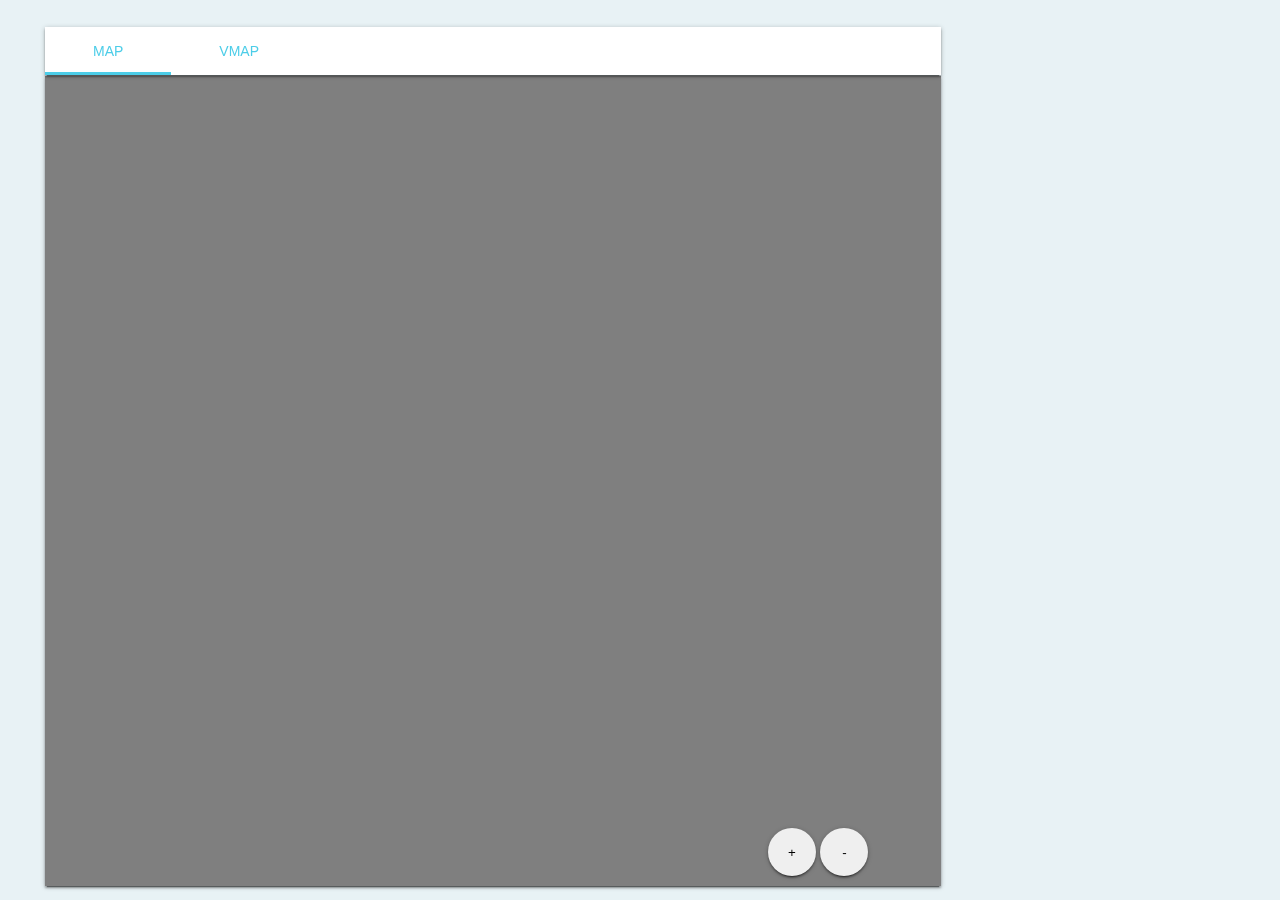
==== web/index.html @ 1d23d394 "add path on vmap" ====
<!DOCTYPE html>
<html>
<head>
  <meta charset="utf-8" />
  <link rel="stylesheet" href="style.css" />
  <script type="text/javascript" src="lib/easeljs.min.js"></script>
  <script type="text/javascript" src="lib/eventemitter2.min.js"></script>
  <script type="text/javascript" src="lib/roslib.min.js"></script>
  <script type="text/javascript" src="lib/ros2d.min.js"></script>
  <script type="text/javascript" src="lib/nav2d.min.js"></script>
  <script type="text/javascript" src="vmap.js"></script>
  <script type="text/javascript" src="map.js"></script>
  <script type="text/javascript" src="viewer.js"></script>
</head>
<body>
  <ul class="tabs">
    <li class="tab"><a onclick="viewerJs.changeView(this)">map</a></li><li class="tab"><a onclick="viewerJs.changeView(this)">vmap</a></li>
    <div id="indicator"></div>
  </ul>
  <div id="viewer">
    <div id="map"></div>
    <div id="vmap"></div>
  </div>
  <div id="controls">
    <button type="button" onclick="viewerJs.zoom(1.25)">+</button>
    <button type="button" onclick="viewerJs.zoom(0.75)">-</button>
  </div>
  <script type="text/javascript">
  /**
  * Setup all GUI elements when the page is loaded.
  */
  var host = location.hostname;
  if (host == "") {
    host = "localhost";
  }
  // Connect to ROS.
  var ros = new ROSLIB.Ros({
    url : 'ws://'+host+':9090'
  });
  ros.on('connection', function() {
    console.log('Connected to websocket server.');
  });
  ros.on('error', function(error) {
    console.log('Error connecting to websocket server: ', error);
  });
  ros.on('close', function() {
    console.log('Connection to websocket server closed.');
  });
  var map1 = new Map({
    ros : ros,
    continuous : true
  });
  var vmap1 = new Vmap({
    ros : ros,
    continuous : true,
    showPath : true
  });
  var viewerJs = new Viewer({
    map : map1,
    vmap : vmap1
  });
  map1.init();
  vmap1.init();
  </script>
</body>
</html>
---- web/style.css ----
html, body {
  width: 100%;
  height: 100%;
  margin: 0;
  padding: 0;
  top: 0;
  position: absolute;
  background-color: #e8f2f5;
  line-height: 1.5;
  font-family: "Roboto", sans-serif;
  font-weight: normal;
}
@media (orientation: landscape) {
  #viewer {
    height:90vh;
    width:70vw;
    overflow: hidden;
    margin-left: 5vh;
    background-color: #fff;
  }
  #map, #vmap {
    height:102%;
    width:102%;
    overflow: scroll;
  }
  #map {
    background-color: #7F7F7F;
  }
  .tabs {
    padding-left: 0;
    position: relative;
    overflow-x: auto;
    overflow-y: hidden;
    height: 48px;
    width: 70vw;
    background-color: #fff;
    margin: 3vh 0 1px 5vh;
  }
  .tabs, #viewer, #controls button {
    box-shadow: 0 2px 2px 0 rgba(0,0,0,0.28),0 1px 5px 0 rgba(0,0,0,0.24),0 3px 1px -2px rgba(0,0,0,0.4);
  }
  .tabs .tab {
    display: inline-block;
    text-align: center;
    line-height: 48px;
    height: 48px;
    text-transform: uppercase;
  }
  .tabs .tab a {
    color: rgba(0,184,222,0.7);
    display: block;
    width: 100%;
    height: 100%;
    padding: 0 24px;
    font-size: 14px;
    overflow: hidden;
    text-decoration: none;
    transition: color .28s ease;
    cursor: pointer;
  }
  .tabs  .tab {
    padding: 0 48px 0 0;
  }
  .tabs .tab a:hover {
    background-color: transparent;
    color: #ee6e73;
  }
  .tabs #indicator {
    position: absolute;
    bottom: 0;
    left: 0;
    width: 126px;
    height: 3px;
    transition: all 0.5s;
    background-color: rgba(0,184,222,0.7);
  }
  #controls {
    position: absolute;
    top: 92vh;
    z-index: 3;
    left: 60vw;
  }
  #controls button {
    border-radius: 25px;
    border: none;
    transition: all 0.5s;
    width: 48px;
    height: 48px;
    text-align: center;
  }
  #controls button:hover {
    background-color: #5F5F5F;
    color: rgb(0,184,222);
    box-shadow: 0 2px 2px 0 rgba(0,184,222,0.28),0 1px 5px 0 rgba(0,184,222,0.24),0 3px 1px -2px rgba(0,184,222,0.4);
  }
}
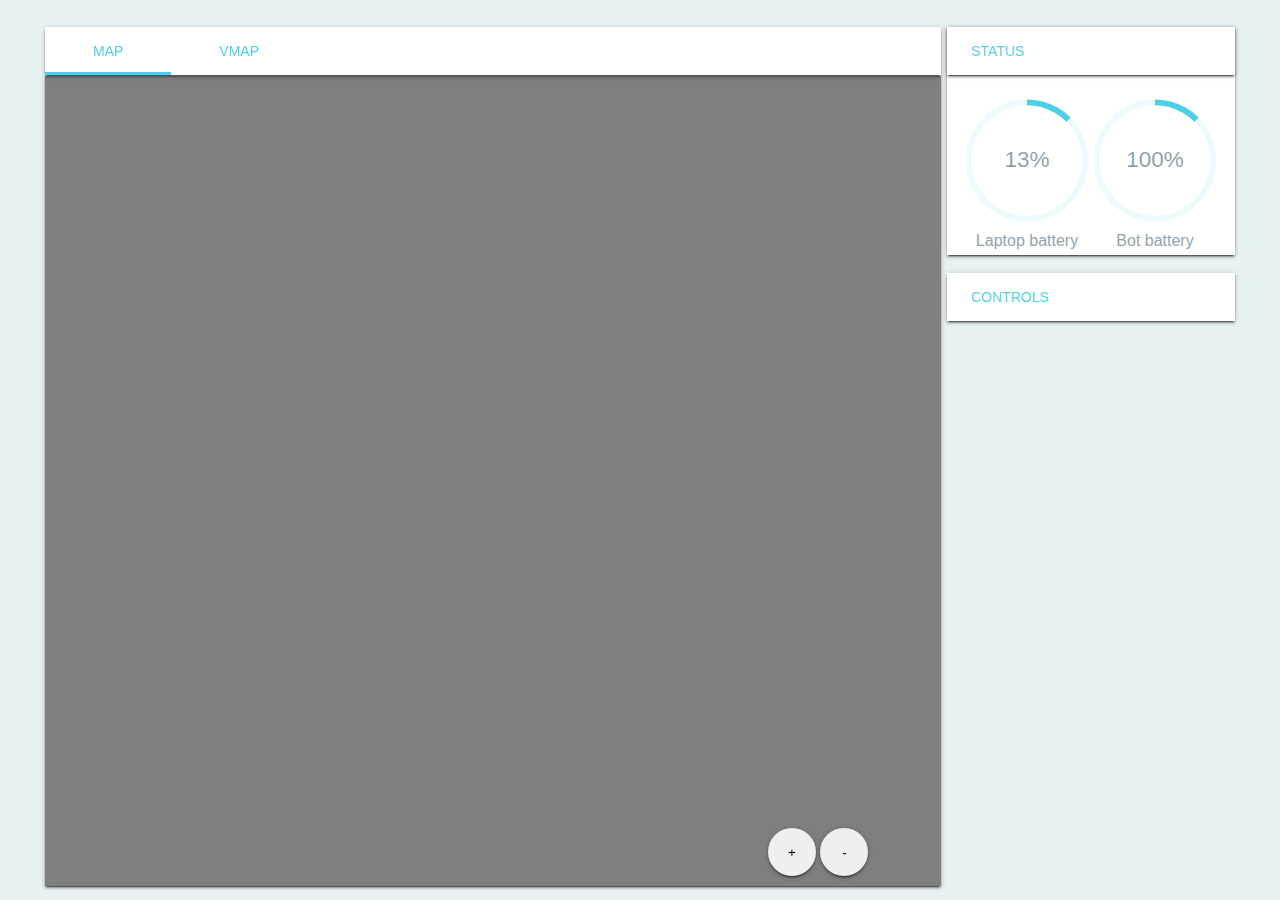
==== commit a894d58d: "alpha battery state" ====
--- a/web/index.html
+++ b/web/index.html
@@ -17,6 +17,43 @@
     <li class="tab"><a onclick="viewerJs.changeView(this)">map</a></li><li class="tab"><a onclick="viewerJs.changeView(this)">vmap</a></li>
     <div id="indicator"></div>
   </ul>
+  <div class="stuffViewer">
+    <div class="status">
+      <p class="header">Status</p>
+      <ul class="progress">
+        <li id="laptopBat" data-name="Laptop battery" data-percent="13%"> <svg viewBox="-10 -10 220 220">
+          <g fill="none" stroke-width="10" transform="translate(100,100)" stroke="rgba(0,184,222,0.7)">
+            <path d="M 0,-100 A 100,100 0 0,1 86.6,-50"/>
+            <path d="M 86.6,-50 A 100,100 0 0,1 86.6,50"/>
+            <path d="M 86.6,50 A 100,100 0 0,1 0,100"/>
+            <path d="M 0,100 A 100,100 0 0,1 -86.6,50"/>
+            <path d="M -86.6,50 A 100,100 0 0,1 -86.6,-50"/>
+            <path d="M -86.6,-50 A 100,100 0 0,1 0,-100"/>
+          </g>
+          </svg> <svg viewBox="-10 -10 220 220">
+          <path d="M200,100 C200,44.771525 155.228475,0 100,0 C44.771525,0 0,44.771525 0,100 C0,155.228475 44.771525,200 100,200 C155.228475,200 200,155.228475 200,100 Z" stroke-dashoffset="81"></path>
+          </svg>
+        </li>
+        <li id="botBat" data-name="Bot battery" data-percent="100%"> <svg viewBox="-10 -10 220 220">
+          <g fill="none" stroke-width="10" transform="translate(100,100)" stroke="rgba(0,184,222,0.7)">
+            <path d="M 0,-100 A 100,100 0 0,1 86.6,-50"/>
+            <path d="M 86.6,-50 A 100,100 0 0,1 86.6,50"/>
+            <path d="M 86.6,50 A 100,100 0 0,1 0,100"/>
+            <path d="M 0,100 A 100,100 0 0,1 -86.6,50"/>
+            <path d="M -86.6,50 A 100,100 0 0,1 -86.6,-50"/>
+            <path d="M -86.6,-50 A 100,100 0 0,1 0,-100"/>
+          </g>
+          </svg>
+          <svg viewBox="-10 -10 220 220">
+            <path d="M200,100 C200,44.771525 155.228475,0 100,0 C44.771525,0 0,44.771525 0,100 C0,155.228475 44.771525,200 100,200 C155.228475,200 200,155.228475 200,100 Z" stroke-dashoffset="81"></path>
+          </svg>
+        </li>
+      </ul>
+    </div>
+    <div class="controls">
+      <p class="header">Controls</p>
+    </div>
+  </div>
   <div id="viewer">
     <div id="map"></div>
     <div id="vmap"></div>
@@ -61,6 +98,30 @@
   });
   map1.init();
   vmap1.init();
+
+  var botBattery = new ROSLIB.Topic({
+    ros : ros,
+    name : '/mobile_base/sensors/core',
+    messageType : 'kobuki_msgs/SensorState'
+  });
+  botBattery.subscribe(function(sensor_msgs) {
+    console.log(sensor_msgs);
+    botBattery.unsubscribe();
+  });
+  var laptopBattery = new ROSLIB.Topic({
+    ros : ros,
+    name : '/laptop_charge',
+    messageType : 'sensor_msgs/BatteryState'
+  });
+  laptopBattery.subscribe(function(sensor_msgs) {
+    console.log(sensor_msgs);
+    console.log(sensor_msgs.percentage);
+    laptopBattery.unsubscribe();
+  });
+  var botBat = document.getElementById('botBat');
+  console.log(botBat.dataset.percent);
+  console.log(botBat.children[1].children[0].getAttribute('stroke-dashoffset'));
+  console.log(botBat.children[0].children[0].getAttribute('stroke'));
   </script>
 </body>
 </html>
--- a/web/style.css
+++ b/web/style.css
@@ -14,6 +14,7 @@
   #viewer {
     height:90vh;
     width:70vw;
+    float: left;
     overflow: hidden;
     margin-left: 5vh;
     background-color: #fff;
@@ -27,6 +28,7 @@
     background-color: #7F7F7F;
   }
   .tabs {
+    float: left;
     padding-left: 0;
     position: relative;
     overflow-x: auto;
@@ -36,7 +38,7 @@
     background-color: #fff;
     margin: 3vh 0 1px 5vh;
   }
-  .tabs, #viewer, #controls button {
+  .tabs, #viewer, #controls button, .status, .stuffViewer .header {
     box-shadow: 0 2px 2px 0 rgba(0,0,0,0.28),0 1px 5px 0 rgba(0,0,0,0.24),0 3px 1px -2px rgba(0,0,0,0.4);
   }
   .tabs .tab {
@@ -93,4 +95,82 @@
     color: rgb(0,184,222);
     box-shadow: 0 2px 2px 0 rgba(0,184,222,0.28),0 1px 5px 0 rgba(0,184,222,0.24),0 3px 1px -2px rgba(0,184,222,0.4);
   }
+  .stuffViewer {
+    float: right;
+    width: 22.5vw;
+    margin: 3vh 5vh 1px 0;
+    height: 70vh;
+  }
+
+  .stuffViewer .status, .stuffViewer .controls {
+    background: #fff;
+    margin-bottom: 2vh;
+  }
+
+  .stuffViewer .header {
+    height: 48px;
+    background: #fff;
+    margin: 0;
+    padding: 0;
+    line-height: 48px;
+    padding: 0 24px;
+    font-size: 14px;
+    text-transform: uppercase;
+    color: rgba(0,184,222,0.7);
+  }
+  @keyframes
+  load { 0% {
+  stroke-dashoffset:0
+  }
+  }
+  .progress {
+    padding: 1vh 0;
+    margin: 1vh 1.25vw;
+    height: 17vh;
+  }
+  .progress>li {
+    display: inline-block;
+    position: relative;
+    text-align: center;
+    color: #93A2AC;
+    float: left;
+  }
+
+  .progress>li:before {
+    content: attr(data-name);
+    position: absolute;
+    width: 100%;
+    bottom: -2vh;
+    font-weight: 300;
+  }
+
+  .progress>li:after {
+    content: attr(data-percent);
+    position: absolute;
+    width: 100%;
+    top: 5.5vh;
+    left: 0;
+    font-size: 2.5vh;
+    text-align: center;
+  }
+
+  .progress svg {
+    width: 10vw;
+    height: 15vh;
+  }
+
+  .progress svg:nth-child(2) {
+    position: absolute;
+    left: 0;
+    top: 0;
+    transform: rotate(-90deg);
+  }
+
+  .progress svg:nth-child(2) path {
+    fill: none;
+    stroke-width: 25;
+    stroke-dasharray: 629;
+    stroke: rgba(255, 255, 255, 0.9);
+    animation: load 10s;
+  }
 }
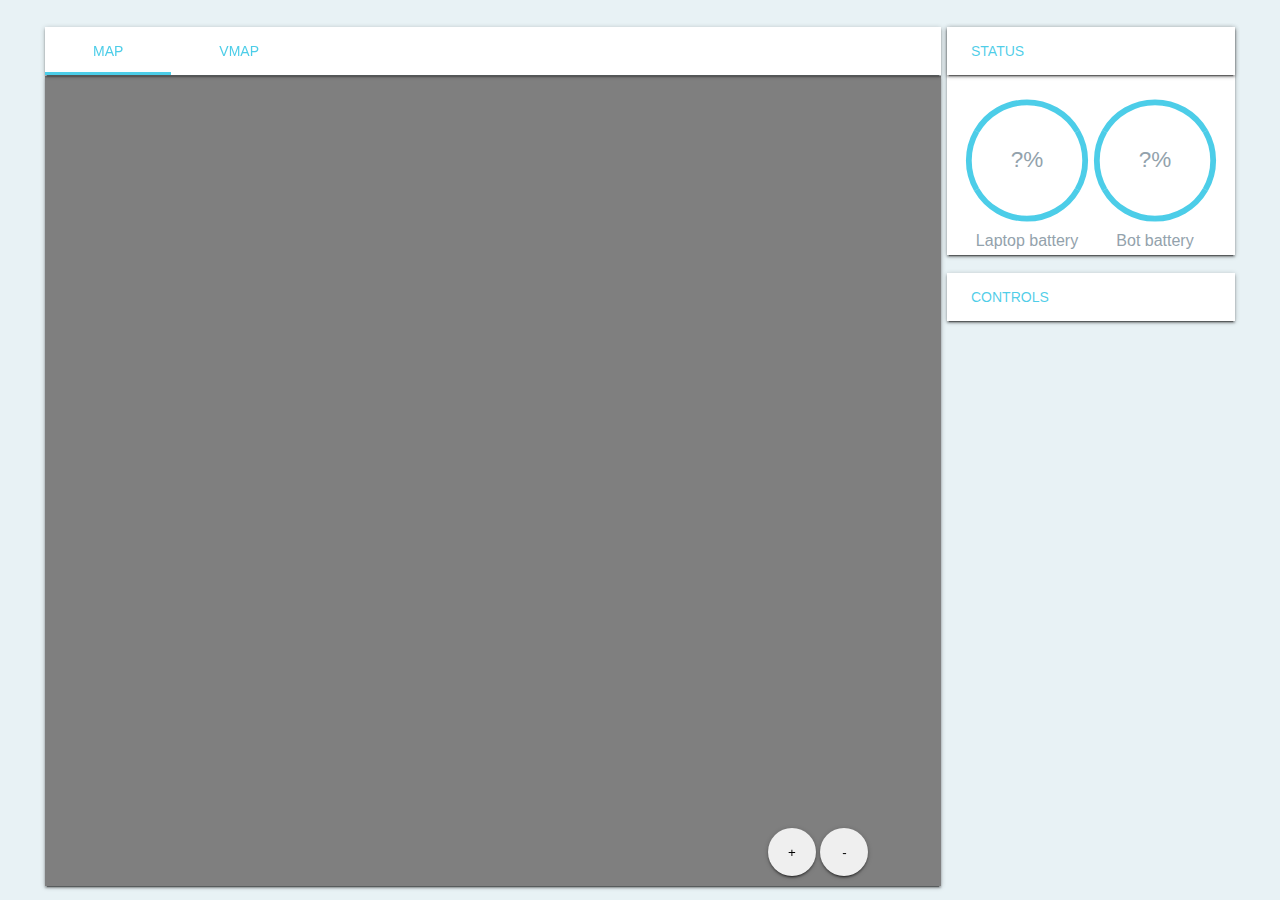
==== commit a0915caa: "beta battery state" ====
--- a/web/index.html
+++ b/web/index.html
@@ -21,7 +21,7 @@
     <div class="status">
       <p class="header">Status</p>
       <ul class="progress">
-        <li id="laptopBat" data-name="Laptop battery" data-percent="13%"> <svg viewBox="-10 -10 220 220">
+        <li id="laptopBat" data-name="Laptop battery" data-percent="?%"> <svg viewBox="-10 -10 220 220">
           <g fill="none" stroke-width="10" transform="translate(100,100)" stroke="rgba(0,184,222,0.7)">
             <path d="M 0,-100 A 100,100 0 0,1 86.6,-50"/>
             <path d="M 86.6,-50 A 100,100 0 0,1 86.6,50"/>
@@ -31,10 +31,10 @@
             <path d="M -86.6,-50 A 100,100 0 0,1 0,-100"/>
           </g>
           </svg> <svg viewBox="-10 -10 220 220">
-          <path d="M200,100 C200,44.771525 155.228475,0 100,0 C44.771525,0 0,44.771525 0,100 C0,155.228475 44.771525,200 100,200 C155.228475,200 200,155.228475 200,100 Z" stroke-dashoffset="81"></path>
+          <path d="M200,100 C200,44.771525 155.228475,0 100,0 C44.771525,0 0,44.771525 0,100 C0,155.228475 44.771525,200 100,200 C155.228475,200 200,155.228475 200,100 Z" stroke-dashoffset="629"></path>
           </svg>
         </li>
-        <li id="botBat" data-name="Bot battery" data-percent="100%"> <svg viewBox="-10 -10 220 220">
+        <li id="botBat" data-name="Bot battery" data-percent="?%"> <svg viewBox="-10 -10 220 220">
           <g fill="none" stroke-width="10" transform="translate(100,100)" stroke="rgba(0,184,222,0.7)">
             <path d="M 0,-100 A 100,100 0 0,1 86.6,-50"/>
             <path d="M 86.6,-50 A 100,100 0 0,1 86.6,50"/>
@@ -45,7 +45,7 @@
           </g>
           </svg>
           <svg viewBox="-10 -10 220 220">
-            <path d="M200,100 C200,44.771525 155.228475,0 100,0 C44.771525,0 0,44.771525 0,100 C0,155.228475 44.771525,200 100,200 C155.228475,200 200,155.228475 200,100 Z" stroke-dashoffset="81"></path>
+            <path d="M200,100 C200,44.771525 155.228475,0 100,0 C44.771525,0 0,44.771525 0,100 C0,155.228475 44.771525,200 100,200 C155.228475,200 200,155.228475 200,100 Z" stroke-dashoffset="629"></path>
           </svg>
         </li>
       </ul>
@@ -105,7 +105,10 @@
     messageType : 'kobuki_msgs/SensorState'
   });
   botBattery.subscribe(function(sensor_msgs) {
-    console.log(sensor_msgs);
+    var botBat = document.getElementById('botBat');
+    var percent = (sensor_msgs.battery/165.0*100.0).toFixed(1);
+    botBat.dataset.percent = percent+"%";
+    botBat.children[1].children[0].setAttribute('stroke-dashoffset',percent*6.29);
     botBattery.unsubscribe();
   });
   var laptopBattery = new ROSLIB.Topic({
@@ -114,14 +117,12 @@
     messageType : 'sensor_msgs/BatteryState'
   });
   laptopBattery.subscribe(function(sensor_msgs) {
-    console.log(sensor_msgs);
-    console.log(sensor_msgs.percentage);
+    var lapBat = document.getElementById('laptopBat');
+    lapBat.dataset.percent = sensor_msgs.percentage + "%";
+    lapBat.children[1].children[0].setAttribute('stroke-dashoffset',sensor_msgs.percentage*6.29);
     laptopBattery.unsubscribe();
   });
-  var botBat = document.getElementById('botBat');
-  console.log(botBat.dataset.percent);
-  console.log(botBat.children[1].children[0].getAttribute('stroke-dashoffset'));
-  console.log(botBat.children[0].children[0].getAttribute('stroke'));
+
   </script>
 </body>
 </html>
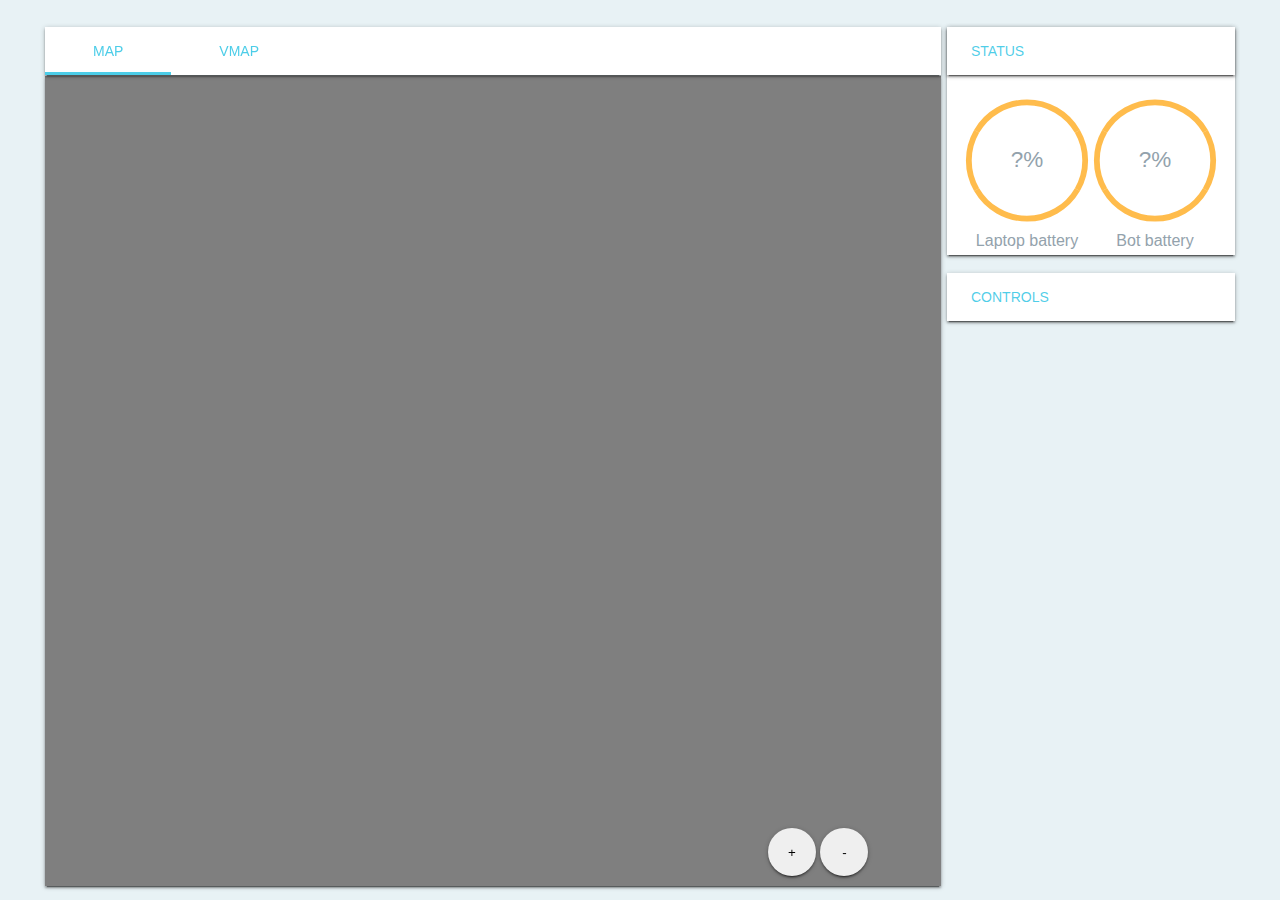
==== commit c4ea8b59: "final battery state" ====
--- a/web/index.html
+++ b/web/index.html
@@ -11,6 +11,7 @@
   <script type="text/javascript" src="vmap.js"></script>
   <script type="text/javascript" src="map.js"></script>
   <script type="text/javascript" src="viewer.js"></script>
+  <script type="text/javascript" src="status.js"></script>
 </head>
 <body>
   <ul class="tabs">
@@ -18,37 +19,7 @@
     <div id="indicator"></div>
   </ul>
   <div class="stuffViewer">
-    <div class="status">
-      <p class="header">Status</p>
-      <ul class="progress">
-        <li id="laptopBat" data-name="Laptop battery" data-percent="?%"> <svg viewBox="-10 -10 220 220">
-          <g fill="none" stroke-width="10" transform="translate(100,100)" stroke="rgba(0,184,222,0.7)">
-            <path d="M 0,-100 A 100,100 0 0,1 86.6,-50"/>
-            <path d="M 86.6,-50 A 100,100 0 0,1 86.6,50"/>
-            <path d="M 86.6,50 A 100,100 0 0,1 0,100"/>
-            <path d="M 0,100 A 100,100 0 0,1 -86.6,50"/>
-            <path d="M -86.6,50 A 100,100 0 0,1 -86.6,-50"/>
-            <path d="M -86.6,-50 A 100,100 0 0,1 0,-100"/>
-          </g>
-          </svg> <svg viewBox="-10 -10 220 220">
-          <path d="M200,100 C200,44.771525 155.228475,0 100,0 C44.771525,0 0,44.771525 0,100 C0,155.228475 44.771525,200 100,200 C155.228475,200 200,155.228475 200,100 Z" stroke-dashoffset="629"></path>
-          </svg>
-        </li>
-        <li id="botBat" data-name="Bot battery" data-percent="?%"> <svg viewBox="-10 -10 220 220">
-          <g fill="none" stroke-width="10" transform="translate(100,100)" stroke="rgba(0,184,222,0.7)">
-            <path d="M 0,-100 A 100,100 0 0,1 86.6,-50"/>
-            <path d="M 86.6,-50 A 100,100 0 0,1 86.6,50"/>
-            <path d="M 86.6,50 A 100,100 0 0,1 0,100"/>
-            <path d="M 0,100 A 100,100 0 0,1 -86.6,50"/>
-            <path d="M -86.6,50 A 100,100 0 0,1 -86.6,-50"/>
-            <path d="M -86.6,-50 A 100,100 0 0,1 0,-100"/>
-          </g>
-          </svg>
-          <svg viewBox="-10 -10 220 220">
-            <path d="M200,100 C200,44.771525 155.228475,0 100,0 C44.771525,0 0,44.771525 0,100 C0,155.228475 44.771525,200 100,200 C155.228475,200 200,155.228475 200,100 Z" stroke-dashoffset="629"></path>
-          </svg>
-        </li>
-      </ul>
+    <div id="status">
     </div>
     <div class="controls">
       <p class="header">Controls</p>
@@ -96,33 +67,9 @@
     map : map1,
     vmap : vmap1
   });
-  map1.init();
-  vmap1.init();
-
-  var botBattery = new ROSLIB.Topic({
-    ros : ros,
-    name : '/mobile_base/sensors/core',
-    messageType : 'kobuki_msgs/SensorState'
+  var status1 = new Status({
+    ros : ros
   });
-  botBattery.subscribe(function(sensor_msgs) {
-    var botBat = document.getElementById('botBat');
-    var percent = (sensor_msgs.battery/165.0*100.0).toFixed(1);
-    botBat.dataset.percent = percent+"%";
-    botBat.children[1].children[0].setAttribute('stroke-dashoffset',percent*6.29);
-    botBattery.unsubscribe();
-  });
-  var laptopBattery = new ROSLIB.Topic({
-    ros : ros,
-    name : '/laptop_charge',
-    messageType : 'sensor_msgs/BatteryState'
-  });
-  laptopBattery.subscribe(function(sensor_msgs) {
-    var lapBat = document.getElementById('laptopBat');
-    lapBat.dataset.percent = sensor_msgs.percentage + "%";
-    lapBat.children[1].children[0].setAttribute('stroke-dashoffset',sensor_msgs.percentage*6.29);
-    laptopBattery.unsubscribe();
-  });
-
   </script>
 </body>
 </html>
--- a/web/style.css
+++ b/web/style.css
@@ -38,7 +38,7 @@
     background-color: #fff;
     margin: 3vh 0 1px 5vh;
   }
-  .tabs, #viewer, #controls button, .status, .stuffViewer .header {
+  .tabs, #viewer, #controls button, #status, .stuffViewer .header {
     box-shadow: 0 2px 2px 0 rgba(0,0,0,0.28),0 1px 5px 0 rgba(0,0,0,0.24),0 3px 1px -2px rgba(0,0,0,0.4);
   }
   .tabs .tab {
@@ -102,7 +102,7 @@
     height: 70vh;
   }
 
-  .stuffViewer .status, .stuffViewer .controls {
+  .stuffViewer #status, .stuffViewer .controls {
     background: #fff;
     margin-bottom: 2vh;
   }
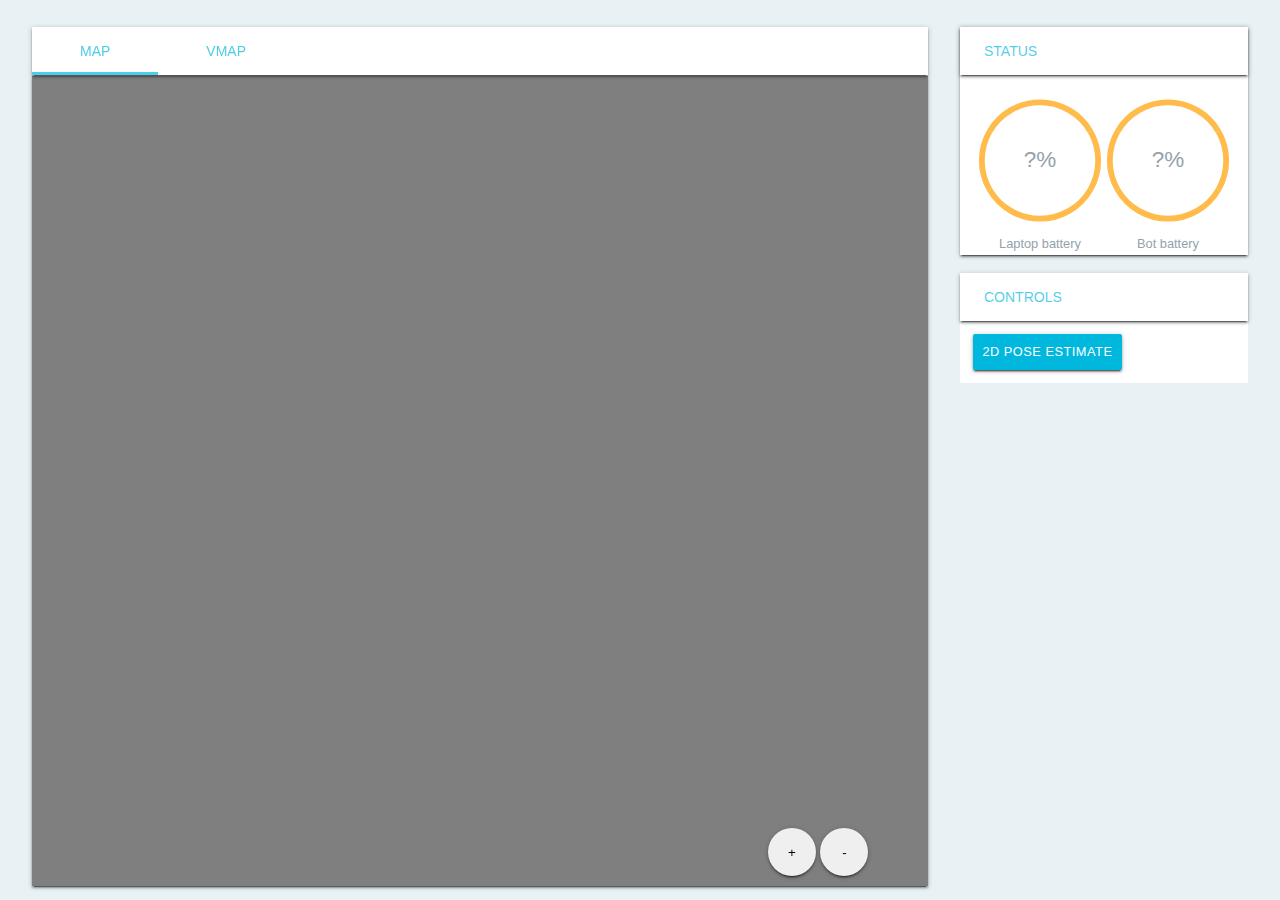
==== commit 39af8d2c: "fix styles, add btn set pose" ====
--- a/web/index.html
+++ b/web/index.html
@@ -23,6 +23,7 @@
     </div>
     <div class="controls">
       <p class="header">Controls</p>
+      <button class="btn" type="button" onclick="viewerJs.setPose()">2D Pose Estimate</button>
     </div>
   </div>
   <div id="viewer">
@@ -56,7 +57,8 @@
   });
   var map1 = new Map({
     ros : ros,
-    continuous : true
+    continuous : true,
+    showPath : true
   });
   var vmap1 = new Vmap({
     ros : ros,
--- a/web/style.css
+++ b/web/style.css
@@ -10,167 +10,192 @@
   font-family: "Roboto", sans-serif;
   font-weight: normal;
 }
-@media (orientation: landscape) {
-  #viewer {
-    height:90vh;
-    width:70vw;
-    float: left;
-    overflow: hidden;
-    margin-left: 5vh;
-    background-color: #fff;
-  }
-  #map, #vmap {
-    height:102%;
-    width:102%;
-    overflow: scroll;
-  }
-  #map {
-    background-color: #7F7F7F;
-  }
-  .tabs {
-    float: left;
-    padding-left: 0;
-    position: relative;
-    overflow-x: auto;
-    overflow-y: hidden;
-    height: 48px;
-    width: 70vw;
-    background-color: #fff;
-    margin: 3vh 0 1px 5vh;
-  }
-  .tabs, #viewer, #controls button, #status, .stuffViewer .header {
-    box-shadow: 0 2px 2px 0 rgba(0,0,0,0.28),0 1px 5px 0 rgba(0,0,0,0.24),0 3px 1px -2px rgba(0,0,0,0.4);
-  }
-  .tabs .tab {
+#viewer {
+  height:90vh;
+  width:70vw;
+  float: left;
+  overflow: hidden;
+  margin-left: 2.5vw;
+  background-color: #fff;
+}
+#map, #vmap {
+  height:102%;
+  width:102%;
+  overflow: scroll;
+}
+#map {
+  background-color: #7F7F7F;
+}
+.tabs {
+  float: left;
+  padding-left: 0;
+  position: relative;
+  overflow-x: auto;
+  overflow-y: hidden;
+  height: 48px;
+  width: 70vw;
+  background-color: #fff;
+  margin: 3vh 0 1px 2.5vw;
+}
+.tabs, #viewer, #controls button, #status, .stuffViewer .header, .btn {
+  box-shadow: 0 2px 2px 0 rgba(0,0,0,0.28),0 1px 5px 0 rgba(0,0,0,0.24),0 3px 1px -2px rgba(0,0,0,0.4);
+}
+.tabs .tab {
+  display: inline-block;
+  text-align: center;
+  line-height: 48px;
+  height: 48px;
+  text-transform: uppercase;
+}
+.tabs .tab a {
+  color: rgba(0,184,222,0.7);
+  display: block;
+  width: 100%;
+  height: 100%;
+  padding: 0 24px;
+  font-size: 14px;
+  overflow: hidden;
+  text-decoration: none;
+  transition: color .28s ease;
+  cursor: pointer;
+}
+.tabs  .tab {
+  padding: 0 48px 0 0;
+}
+.tabs .tab a:hover {
+  background-color: transparent;
+  color: #ee6e73;
+}
+.tabs #indicator {
+  position: absolute;
+  bottom: 0;
+  left: 0;
+  width: 126px;
+  height: 3px;
+  transition: all 0.5s;
+  background-color: rgba(0,184,222,0.7);
+}
+#controls {
+  position: absolute;
+  top: 92vh;
+  z-index: 3;
+  left: 60vw;
+}
+#controls button {
+  border-radius: 25px;
+  border: none;
+  transition: all 0.5s;
+  width: 48px;
+  height: 48px;
+  text-align: center;
+}
+#controls button:hover {
+  background-color: #5F5F5F;
+  color: rgb(0,184,222);
+  box-shadow: 0 2px 2px 0 rgba(0,184,222,0.28),0 1px 5px 0 rgba(0,184,222,0.24),0 3px 1px -2px rgba(0,184,222,0.4);
+}
+.stuffViewer {
+  float: right;
+  width: 22.5vw;
+  margin: 3vh 2.5vw 1px 0;
+  height: 70vh;
+}
+
+.stuffViewer #status, .stuffViewer .controls {
+  background: #fff;
+  margin-bottom: 2vh;
+}
+
+.stuffViewer .header {
+  height: 48px;
+  background: #fff;
+  margin: 0;
+  padding: 0;
+  line-height: 48px;
+  padding: 0 24px;
+  font-size: 14px;
+  text-transform: uppercase;
+  color: rgba(0,184,222,0.7);
+}
+@keyframes
+load { 0% {
+  stroke-dashoffset:0
+}
+}
+.progress {
+  padding: 1vh 0;
+  margin: 1vh 1.25vw;
+  height: 17vh;
+}
+.progress>li {
+  display: inline-block;
+  position: relative;
+  text-align: center;
+  color: #93A2AC;
+  float: left;
+}
+
+.progress>li:before {
+  content: attr(data-name);
+  position: absolute;
+  width: 100%;
+  bottom: -2vh;
+  font-weight: 300;
+  font-size: 1vw;
+}
+
+.progress>li:after {
+  content: attr(data-percent);
+  position: absolute;
+  width: 100%;
+  top: 5.5vh;
+  left: 0;
+  font-size: 2.5vh;
+  text-align: center;
+}
+
+.progress svg {
+  width: 10vw;
+  height: 15vh;
+}
+
+.progress svg:nth-child(2) {
+  position: absolute;
+  left: 0;
+  top: 0;
+  transform: rotate(-90deg);
+}
+
+.progress svg:nth-child(2) path {
+  fill: none;
+  stroke-width: 25;
+  stroke-dasharray: 629;
+  stroke: rgba(255, 255, 255, 0.9);
+  animation: load 10s;
+}
+
+.btn, .btn-large {
+    text-decoration: none;
+    color: #fff;
+    background-color: rgb(0,184,222);
+    text-align: center;
+    letter-spacing: .5px;
+    transition: .2s ease-out;
+    cursor: pointer;
+    margin : 1vw;
+}
+.btn, .btn-large, .btn-floating, .btn-large, .btn-flat {
+    font-size: 1vw;
+    outline: 0;
+}
+.btn, .btn-large, .btn-flat {
+    border: none;
+    border-radius: 2px;
     display: inline-block;
-    text-align: center;
-    line-height: 48px;
-    height: 48px;
+    height: 36px;
+    line-height: 36px;
+    padding: 0 0.75vw;
     text-transform: uppercase;
-  }
-  .tabs .tab a {
-    color: rgba(0,184,222,0.7);
-    display: block;
-    width: 100%;
-    height: 100%;
-    padding: 0 24px;
-    font-size: 14px;
-    overflow: hidden;
-    text-decoration: none;
-    transition: color .28s ease;
-    cursor: pointer;
-  }
-  .tabs  .tab {
-    padding: 0 48px 0 0;
-  }
-  .tabs .tab a:hover {
-    background-color: transparent;
-    color: #ee6e73;
-  }
-  .tabs #indicator {
-    position: absolute;
-    bottom: 0;
-    left: 0;
-    width: 126px;
-    height: 3px;
-    transition: all 0.5s;
-    background-color: rgba(0,184,222,0.7);
-  }
-  #controls {
-    position: absolute;
-    top: 92vh;
-    z-index: 3;
-    left: 60vw;
-  }
-  #controls button {
-    border-radius: 25px;
-    border: none;
-    transition: all 0.5s;
-    width: 48px;
-    height: 48px;
-    text-align: center;
-  }
-  #controls button:hover {
-    background-color: #5F5F5F;
-    color: rgb(0,184,222);
-    box-shadow: 0 2px 2px 0 rgba(0,184,222,0.28),0 1px 5px 0 rgba(0,184,222,0.24),0 3px 1px -2px rgba(0,184,222,0.4);
-  }
-  .stuffViewer {
-    float: right;
-    width: 22.5vw;
-    margin: 3vh 5vh 1px 0;
-    height: 70vh;
-  }
-
-  .stuffViewer #status, .stuffViewer .controls {
-    background: #fff;
-    margin-bottom: 2vh;
-  }
-
-  .stuffViewer .header {
-    height: 48px;
-    background: #fff;
-    margin: 0;
-    padding: 0;
-    line-height: 48px;
-    padding: 0 24px;
-    font-size: 14px;
-    text-transform: uppercase;
-    color: rgba(0,184,222,0.7);
-  }
-  @keyframes
-  load { 0% {
-  stroke-dashoffset:0
-  }
-  }
-  .progress {
-    padding: 1vh 0;
-    margin: 1vh 1.25vw;
-    height: 17vh;
-  }
-  .progress>li {
-    display: inline-block;
-    position: relative;
-    text-align: center;
-    color: #93A2AC;
-    float: left;
-  }
-
-  .progress>li:before {
-    content: attr(data-name);
-    position: absolute;
-    width: 100%;
-    bottom: -2vh;
-    font-weight: 300;
-  }
-
-  .progress>li:after {
-    content: attr(data-percent);
-    position: absolute;
-    width: 100%;
-    top: 5.5vh;
-    left: 0;
-    font-size: 2.5vh;
-    text-align: center;
-  }
-
-  .progress svg {
-    width: 10vw;
-    height: 15vh;
-  }
-
-  .progress svg:nth-child(2) {
-    position: absolute;
-    left: 0;
-    top: 0;
-    transform: rotate(-90deg);
-  }
-
-  .progress svg:nth-child(2) path {
-    fill: none;
-    stroke-width: 25;
-    stroke-dasharray: 629;
-    stroke: rgba(255, 255, 255, 0.9);
-    animation: load 10s;
-  }
-}
+    vertical-align: middle;
+    -webkit-tap-highlight-color: transparent;
+}
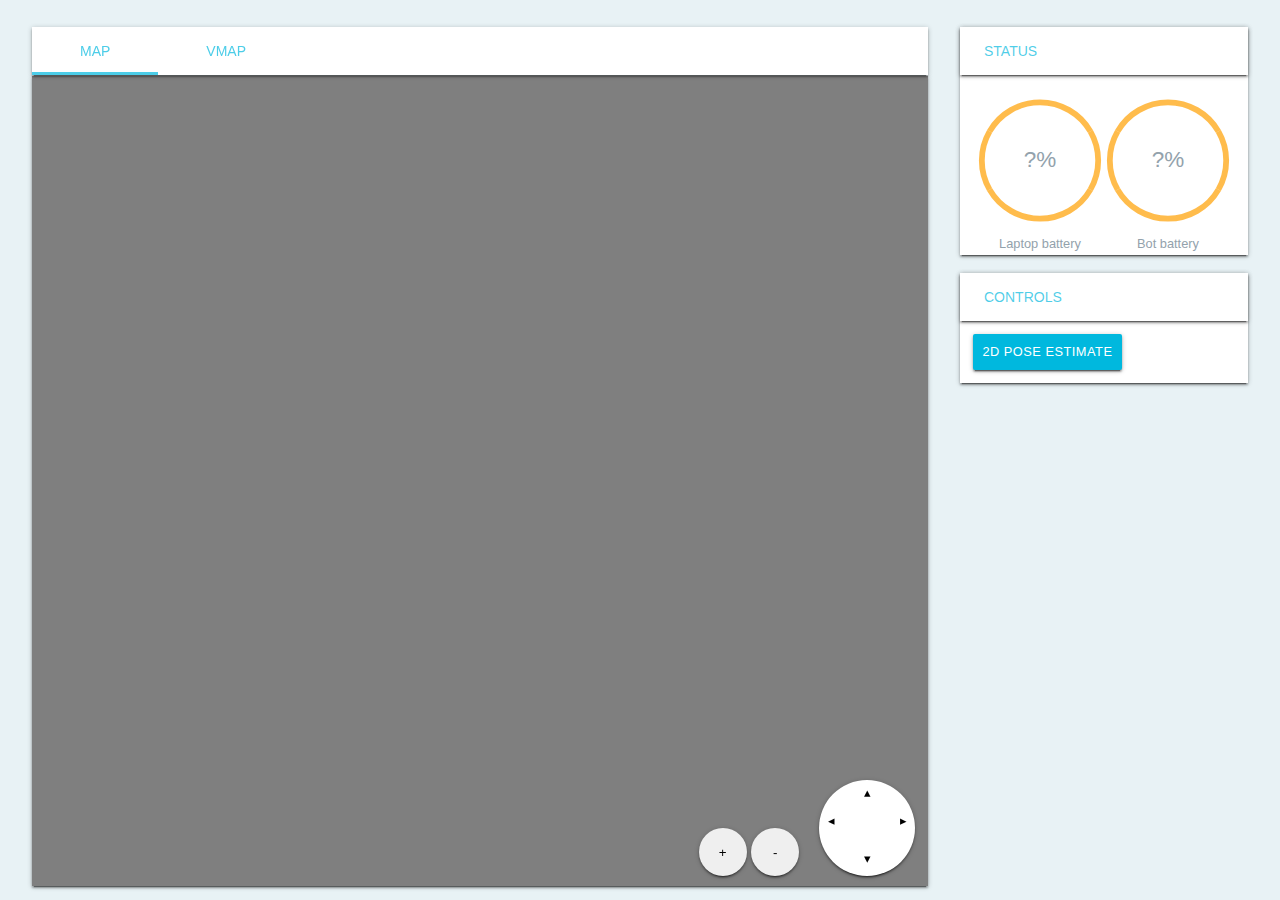
==== commit ad218734: "add scroll" ====
--- a/web/index.html
+++ b/web/index.html
@@ -33,6 +33,12 @@
   <div id="controls">
     <button type="button" onclick="viewerJs.zoom(1.25)">+</button>
     <button type="button" onclick="viewerJs.zoom(0.75)">-</button>
+    <div class="joy">
+      <button type="button" onclick="viewerJs.scroll('up')">&#9652;</button>
+      <button type="button" onclick="viewerJs.scroll('left')">&#9666;</button>
+      <button type="button" onclick="viewerJs.scroll('right')">&#9656;</button>
+      <button type="button" onclick="viewerJs.scroll('down')">&#9662;</button>
+    </div>
   </div>
   <script type="text/javascript">
   /**
--- a/web/style.css
+++ b/web/style.css
@@ -37,7 +37,7 @@
   background-color: #fff;
   margin: 3vh 0 1px 2.5vw;
 }
-.tabs, #viewer, #controls button, #status, .stuffViewer .header, .btn {
+.tabs, #viewer, #controls button, #status, .stuffViewer .header, .btn,.controls, .joy {
   box-shadow: 0 2px 2px 0 rgba(0,0,0,0.28),0 1px 5px 0 rgba(0,0,0,0.24),0 3px 1px -2px rgba(0,0,0,0.4);
 }
 .tabs .tab {
@@ -79,7 +79,7 @@
   position: absolute;
   top: 92vh;
   z-index: 3;
-  left: 60vw;
+  right: 28.5vw;
 }
 #controls button {
   border-radius: 25px;
@@ -93,6 +93,40 @@
   background-color: #5F5F5F;
   color: rgb(0,184,222);
   box-shadow: 0 2px 2px 0 rgba(0,184,222,0.28),0 1px 5px 0 rgba(0,184,222,0.24),0 3px 1px -2px rgba(0,184,222,0.4);
+}
+#controls .joy {
+  border-radius: 75px;
+  border: none;
+  background-color: #fff;
+  width: 96px;
+  height: 96px;
+  float: right;
+  margin-top: -48px;
+  margin-left: 20px;
+}
+#controls .joy button {
+  background: none;
+  box-shadow: none;
+  padding: 0;
+  width: 24px;
+  height: 24px;
+}
+#controls .joy button:nth-child(1) {
+  margin-left: 12px;
+}
+#controls .joy button:nth-child(2) {
+  float: left;
+  margin-top: 33px;
+  padding-bottom: 30px;
+}
+#controls .joy button:nth-child(3) {
+  float: right;
+  margin-top: 33px;
+  padding-bottom: 30px;
+}
+#controls .joy button:nth-child(4) {
+  margin-top: 42px;
+  margin-left: 12px;
 }
 .stuffViewer {
   float: right;
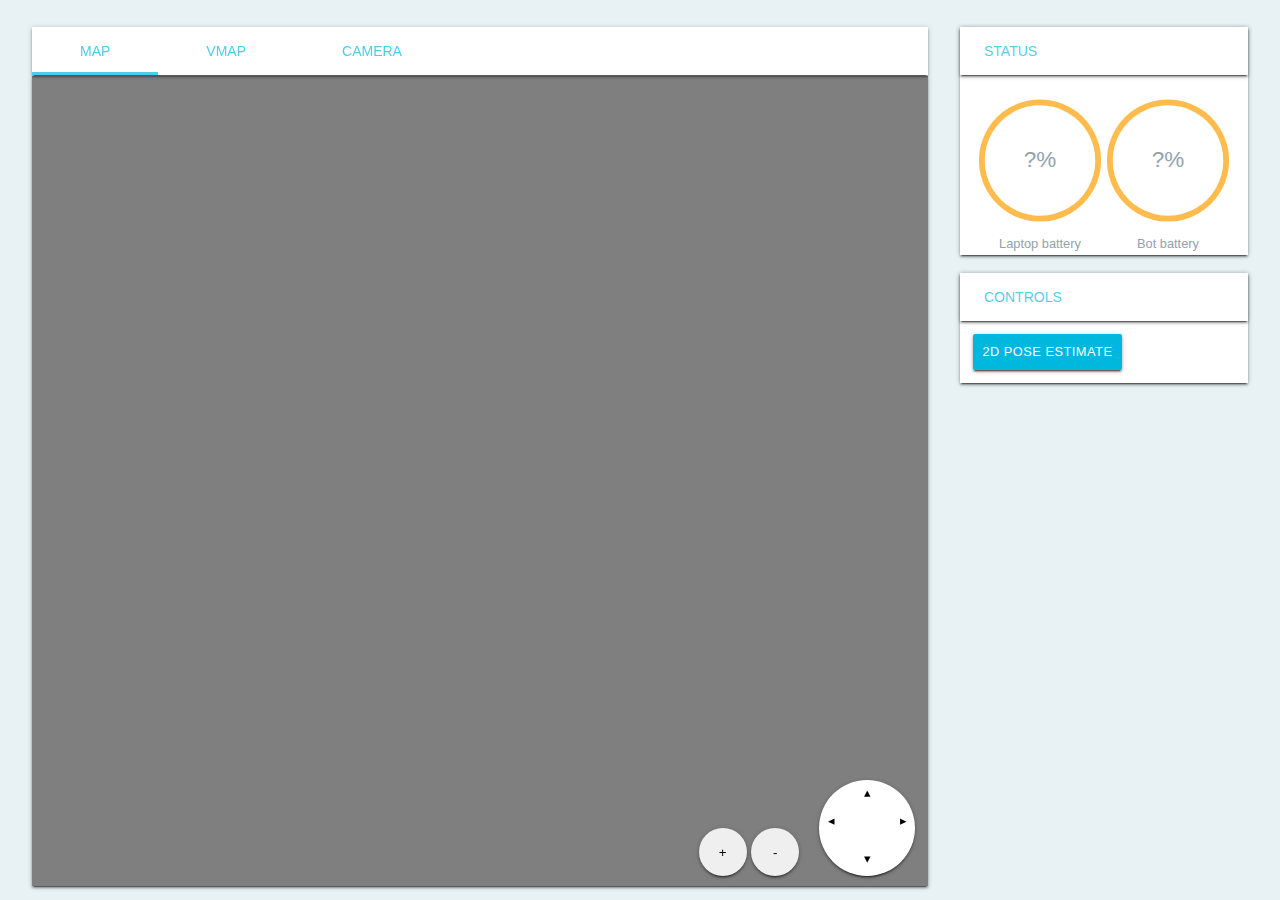
==== commit 028ecefc: "add remote video" ====
--- a/web/index.html
+++ b/web/index.html
@@ -12,10 +12,11 @@
   <script type="text/javascript" src="map.js"></script>
   <script type="text/javascript" src="viewer.js"></script>
   <script type="text/javascript" src="status.js"></script>
+  <script type="text/javascript" src="camera.js"></script>
 </head>
 <body>
   <ul class="tabs">
-    <li class="tab"><a onclick="viewerJs.changeView(this)">map</a></li><li class="tab"><a onclick="viewerJs.changeView(this)">vmap</a></li>
+    <li class="tab"><a onclick="viewerJs.changeView(this)">map</a></li><li class="tab"><a onclick="viewerJs.changeView(this)">vmap</a></li><li class="tab"><a onclick="viewerJs.changeView(this)">camera</a></li>
     <div id="indicator"></div>
   </ul>
   <div class="stuffViewer">
@@ -29,6 +30,7 @@
   <div id="viewer">
     <div id="map"></div>
     <div id="vmap"></div>
+    <div id="camera"></div>
   </div>
   <div id="controls">
     <button type="button" onclick="viewerJs.zoom(1.25)">+</button>
@@ -71,9 +73,11 @@
     continuous : true,
     showPath : true
   });
+  var camera1 = new Camera();
   var viewerJs = new Viewer({
     map : map1,
-    vmap : vmap1
+    vmap : vmap1,
+    camera : camera1
   });
   var status1 = new Status({
     ros : ros
--- a/web/style.css
+++ b/web/style.css
@@ -18,7 +18,7 @@
   margin-left: 2.5vw;
   background-color: #fff;
 }
-#map, #vmap {
+#map, #vmap, #camera {
   height:102%;
   width:102%;
   overflow: scroll;
